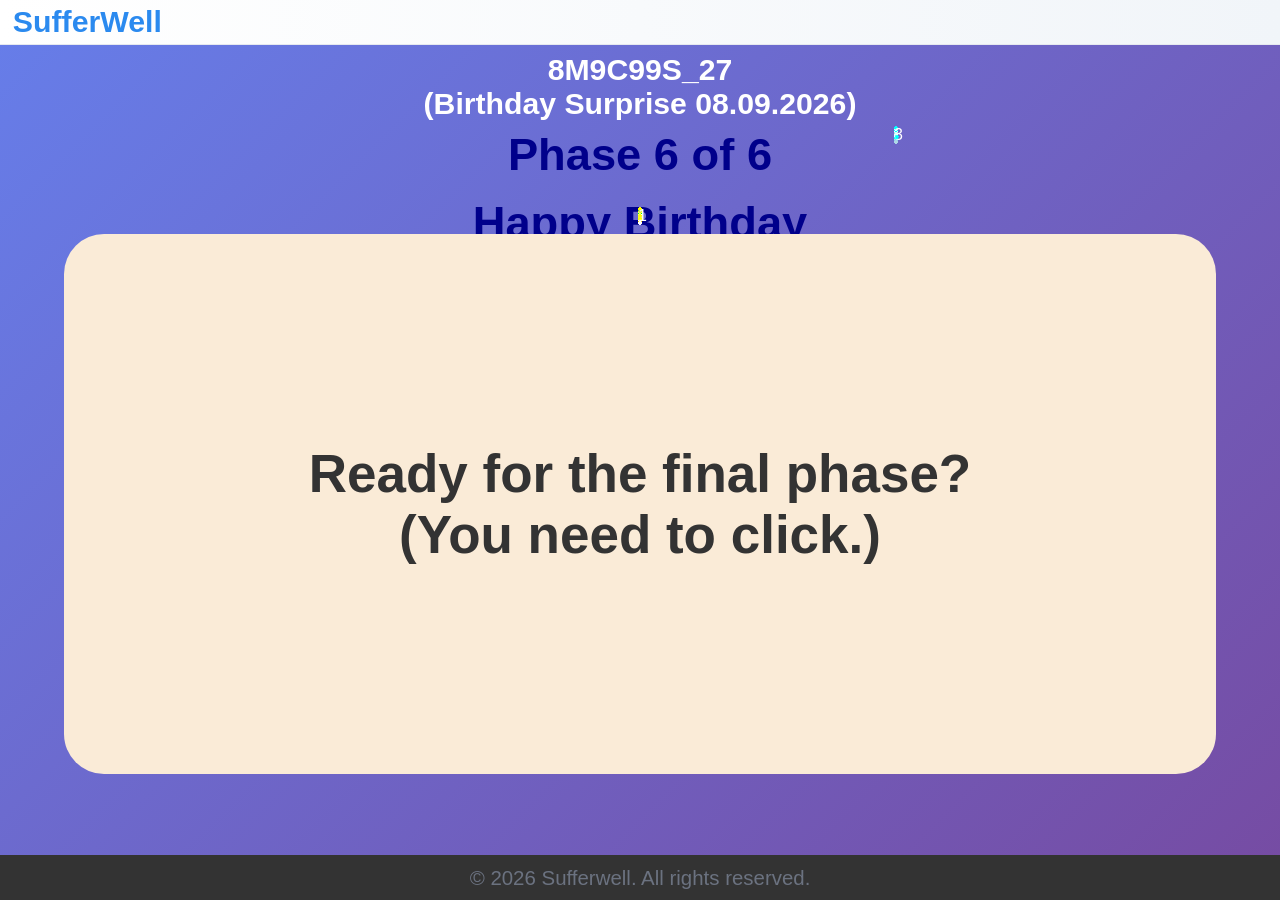
==== index.html @ 33590523 "final phase update" ====
<!doctype html>
<html lang="en">
  <head>
    <meta charset="utf-8" />
    <meta name="viewport" content="width=device-width,initial-scale=1" />
    <meta name="referrer" content="strict-origin-when-cross-origin"/>
    <title>SufferWell</title>
    <link rel="stylesheet" href="style.css" />
    <link rel="stylesheet" href="sidebar.css" />
    <link rel="icon" type="image/png" sizes="32x32" href="logo/SufferWell.png"> 
  </head>
  <body>
     <!-- Side navigation -->
    <div class="sidebar" id="myTopnav">
      <div class="blocker"></div>
      <div class="content">
        <a href="index.html" target="_parent">
          <img id="logo"
            src="logo/SufferWell.png"
            alt="SufferWell Logo"
          />
        </a>
        <a href="subsites/about.html" target="_parent">About</a>
        <a href="subsites/latentspace.html" target="_parent">Latent Space</a>
        <a href="subsites/confounding-variables.html" target="_parent"
          >Confounding Variables</a
        >
        <a href="subsites/contact.html" target="_parent">Contact</a>
        <!-- <a href="javascript:void(0);" class="icon" onclick="myFunction()">&#9776;</a> -->
      </div>
    </div>

    <div id="content">
    <header>
      <div class="brand">
        <a href="index.html" target="_parent">SufferWell </a>
      </div>
      <!-- <div class="nav-links">
					<a href="#">Home</a>
					<a href="#features">Features</a>
					<a href="#about">About</a>
				</div> -->
    </header>

    <main>
      <embed id="embed" src="8M9C99S_27/index.html" />
    </main>
    <audio id="audio">
        <source src="8M9C99S_27/audio/duGuter.mp3" type="audio/mpeg">
        Your browser does not support the audio element.
    </audio>
    <button id="enter">Ready for the final phase?<br />(You need to click.)</button>
       <footer>
      <p>&copy; 2026 Sufferwell. All rights reserved.</p>
    </footer>
    </div>
<script type='text/javascript' > 
  let countdownDate = new Date("Sep 8, 2026 7:59:59").getTime();
  let now = new Date().getTime();
  let distance = countdownDate - now;
  let days = Math.floor(distance / (1000 * 60 * 60 * 24));
  let weeks = Math.ceil(days / 7);
 
  weeks = 0;
  distance = -12;
  localStorage.setItem('Weeks', weeks);
  localStorage.setItem("Distance", distance);
  
</script> 
  
    <!-- <script>document.getElementById('year').textContent=new Date().getFullYear()</script> -->
   
    <script src="app.js" type="module"></script>
    <script src="/8M9C99S_27/app.js" type="module"></script>
  </body>
</html>
---- style.css ----
/* Reset & Base Styles */
* {
  margin: 0;
  padding: 0;
  box-sizing: border-box;
}

:root {
  --bg: #f7f7fa;
  --card: #fff;
  --accent: #2b8aef;
  --muted: #6b7280;
  --sidenavmargin: 0dvw;
  --sidenavimgsize: 8dvw;
  --calcfs: (1.1dvw + 1.1dvh + 1.1vmin);
}

body {
  font-family: "Segoe UI", Tahoma, Geneva, Verdana, sans-serif;
  background: linear-gradient(135deg, #667eea 0%, #764ba2 100%);
  height: 100%;
  color: #333;
  font-size: var(--calcfs);
  
}

#content{
  display: flex;
  flex-direction: column;
}


header {
  background: linear-gradient(90deg, #fff 0, #f1f5f9 100%);
  border-bottom: 1px solid #e6e9ef;
  height: 5dvh;
  margin-left: var( --sidenavmargin);
  padding: 1dvw;
  display: flex;
  flex-direction: row;
  align-items: center;
  text-align: center;
  justify-content: left;
  font-size-adjust: 1;
  /* position: fixed;
  z-index: 9999; */
}

.brand {
  font-weight: 700;
  color: var(--accent)
}

a {
  color: inherit;
  text-decoration: none
}

/* Style page content */

main {
  display: flex;
  flex-direction: column;
  align-items: center;
  justify-content: center;
  text-align: center;
  margin-left: var( --sidenavmargin);
  /* Same as the width of the sidebar */
  height: 90dvh;
    width: calc(100% - var(--sidenavmargin));

}

main .content {
  display: flex;
  flex-direction: row;
  align-items: center;
  justify-content: center;
  gap: 1dvw;
}

main .container {
  display: flex;
  flex-direction: column;
  background: white;
  padding: 3dvh 5dvw;
  border-radius: 15px;
  box-shadow: 0 20px 60px rgba(0, 0, 0, 0.3);
  max-height: 50dvh;
  text-align: center;
}

.content img{
    width: var(--logosizewidth);
    height: var(--logosizeheight);
}


h1 {
  font-size: calc(1.5*var( --calcfs));
  color: white;
  text-shadow: 2px 2px 4px rgba(0, 0, 0, 0.3);
}

.tagline {
  font-size: 1.5em;
  color: #667eea;
  margin: 0;
  font-style: italic;
}

.description {
  font-size: 1.1em;
  color: #666;
  line-height: 1.6;
  margin: 30px 0;
}

.cta-button {
  display: inline-block;
  padding: 12px 40px;
  background: linear-gradient(135deg, #667eea 0%, #764ba2 100%);
  color: white;
  text-decoration: none;
  border-radius: 50px;
  font-size: 1.1em;
  transition:
    transform 0.3s,
    box-shadow 0.3s;
}

.cta-button:hover {
  transform: translateY(-2px);
  box-shadow: 0 10px 25px rgba(102, 126, 234, 0.4);
}


/* Style page content */

embed {
  border: none;
  width: 100%;
  height: 100dvh;
  

}

footer {
  display: flex;
  flex-direction: column;
  align-items: center;
  justify-content: center;
  background: #333;
  color: white;
  text-align: center;
  padding: 5dvh;
  height: 5dvh;
    width: calc(100% - var(--sidenavmargin));
  font-size-adjust: 0.75;
  margin-left: var( --sidenavmargin);
}

#enter{
    position: absolute;
    top: 56%;
    left: 50%;
    transform: translate(-50%, -50%);
    height: 60dvh;
    width: 90dvw;
    font-size: var(--calcfs);
    font-size-adjust: 1.75;
    font-weight: bold;
    text-align: center;
    align-items: center;
    justify-content: center;
    display: none;
    border: none;
    border-radius: 40px;
    background-color: antiquewhite;
    color: var(--primary-color);
    cursor: pointer;
    outline: var(--outline-size) dashed red;
}


/* When the screen is less than 600 pixels wide, hide all links, except for the first one ("Home"). Show the link that contains should open and close the topnav (.icon) */
@media screen and (max-width: 600px) {

  .topnav a:not(:first-child),
  .dropdown .dropbtn {
    display: none;
  }

  .topnav a.icon {
    float: right;
    display: block;
  }
}

/* The "responsive" class is added to the topnav with JavaScript when the user clicks on the icon. This class makes the topnav look good on small screens (display the links vertically instead of horizontally) */
@media screen and (max-width: 600px) {
  .topnav.responsive {
    position: relative;
  }

  .topnav.responsive a.icon {
    position: absolute;
    right: 0;
    top: 0;
  }

  .topnav.responsive a {
    float: none;
    display: block;
    text-align: left;
  }

  .topnav.responsive .dropdown {
    float: none;
  }

  .topnav.responsive .dropdown-content {
    position: relative;
  }

  .topnav.responsive .dropdown .dropbtn {
    display: block;
    width: 100%;
    text-align: left;
  }
}

/* On smaller screens, where height is less than 450px, change the style of the sidebar (less padding and a smaller font size) */
@media screen and (max-height: 450px) {
  .sidenav {
    padding-top: 15px;
  }

  .sidenav a {
    font-size: 18px;
  }
}

footer {
  padding: 1rem 0;
  text-align: center;
  color: var(--muted);
  font-size: .9rem
}

@media (max-width:520px) {
  .hero {
    flex-direction: column;
    text-align: left
  }
}
---- sidebar.css ----
/* The sidebar menu */
.sidebar {
  height: 100dvh;
  /* Full-height: remove this if you want "auto" height */
  width: var(--sidenavmargin);
  /* Set the width of the sidebar */
  position: fixed;
  /* Fixed Sidebar (stay in place on scroll) */
  z-index: 999999;
  /* Stay on top */
  top: 0;
  /* Stay at the top */
  left: 0;
  background-color: #111;
  /* Black */
  overflow-x: hidden;
  /* Disable horizontal scroll */
  display: hidden;
}

/* Hide the link that should open and close the topnav on small screens */
.topnav .icon {
  display: none;
}


/* The navigation menu links */
.sidebar a {
  padding: 6px 8px 6px 16px;
  color: #818181;
  display: block;
  font-size: 2dvw;
  outline: none;
  overflow: hidden;
  font-size-adjust: 0.5;
  font-weight: bold;
}

.sidebar img {
  width: var(--sidenavimgsize);
  height: var(--sidenavimgsize);
}

#logo{
  margin: 2dvh;
}

.sidebar .content {
  display: flex;
  flex-direction: column;
  position: absolute;
  top: 0;
  left: 0;
  left: -50%;
  animation: slide 0.5s forwards;
}

@keyframes slide {
  100% {
    left: 0;
  }
}
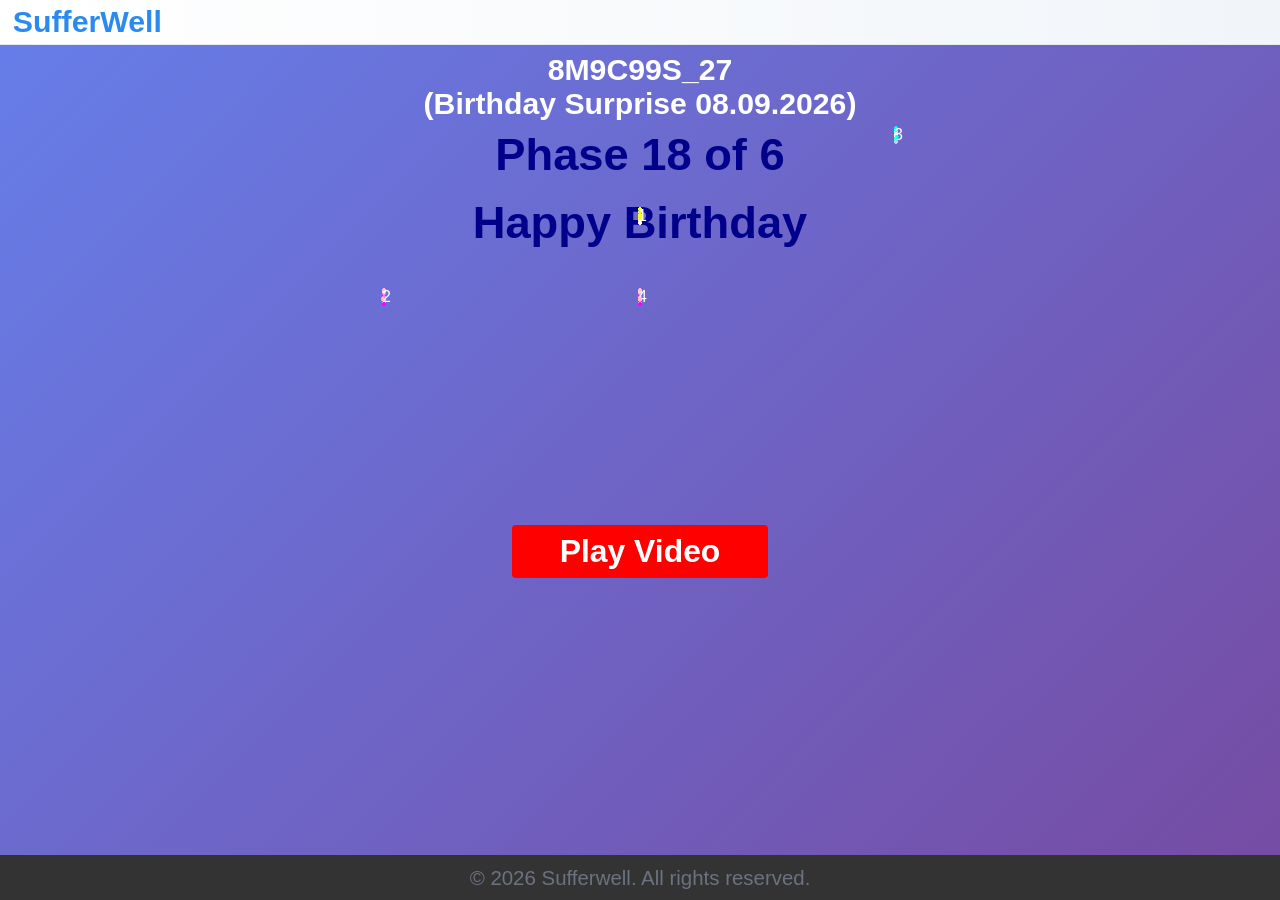
==== commit d7dbfe5b: "Update index.html" ====
--- a/index.html
+++ b/index.html
@@ -60,9 +60,7 @@
   let distance = countdownDate - now;
   let days = Math.floor(distance / (1000 * 60 * 60 * 24));
   let weeks = Math.ceil(days / 7);
- 
-  weeks = 0;
-  distance = -12;
+
   localStorage.setItem('Weeks', weeks);
   localStorage.setItem("Distance", distance);
   
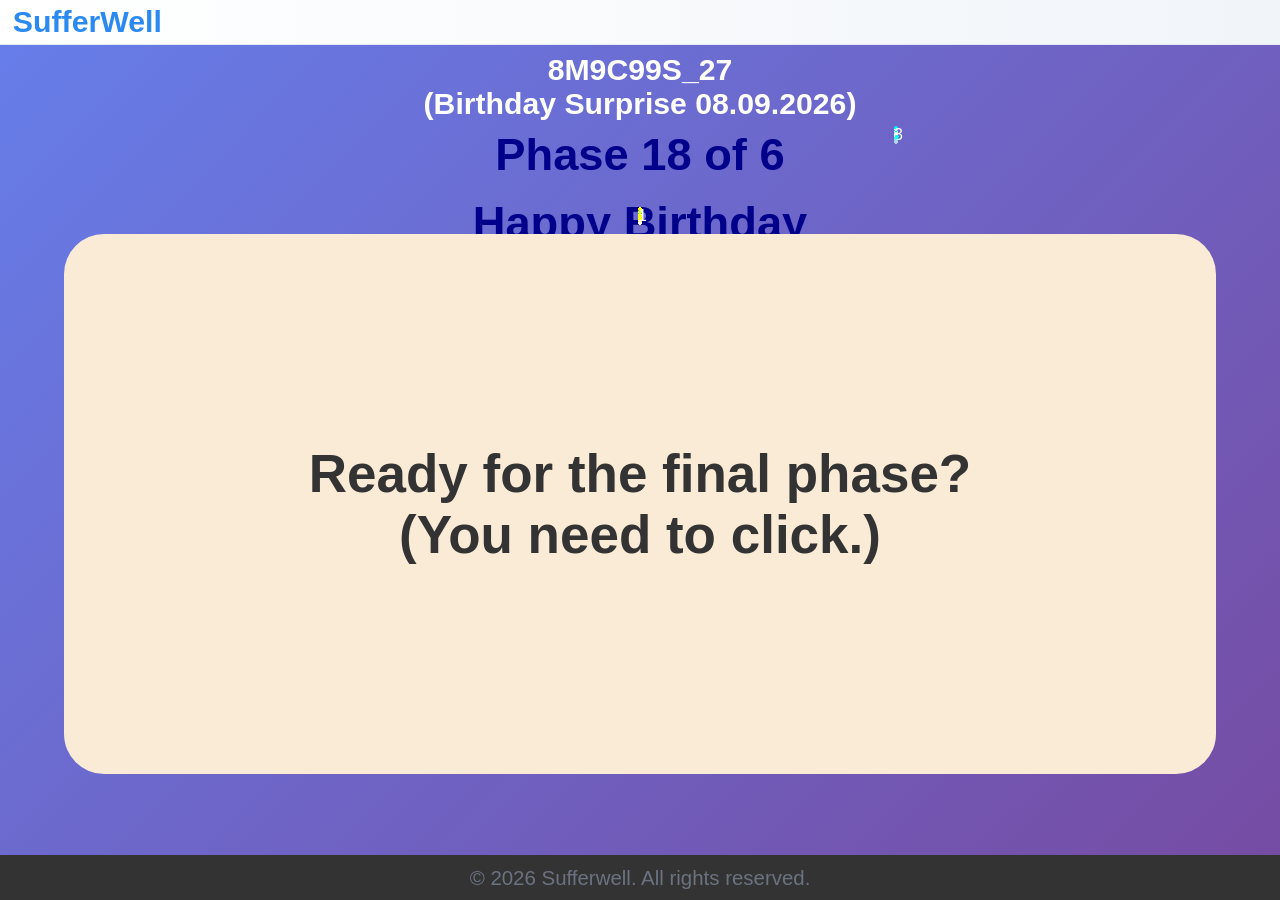
==== commit ef9e7bae: "FInal version?" ====
--- a/index.html
+++ b/index.html
@@ -61,6 +61,7 @@
   let days = Math.floor(distance / (1000 * 60 * 60 * 24));
   let weeks = Math.ceil(days / 7);
 
+  
   localStorage.setItem('Weeks', weeks);
   localStorage.setItem("Distance", distance);
   
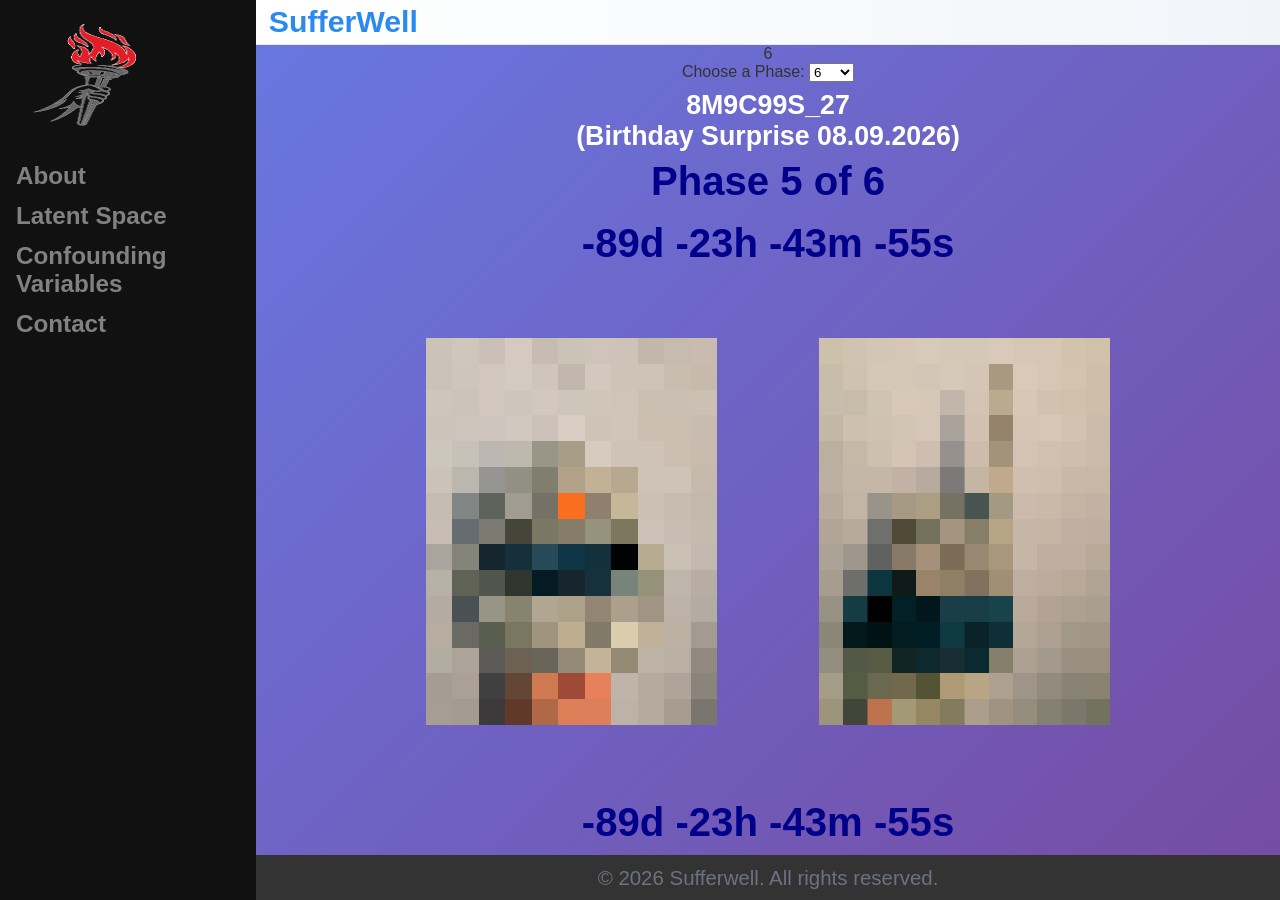
==== commit 72b8ebc3: "Final version with phase contzrol but why onearth are the pictuures different?" ====
--- a/index.html
+++ b/index.html
@@ -7,6 +7,7 @@
     <title>SufferWell</title>
     <link rel="stylesheet" href="style.css" />
     <link rel="stylesheet" href="sidebar.css" />
+
     <link rel="icon" type="image/png" sizes="32x32" href="logo/SufferWell.png"> 
   </head>
   <body>
@@ -31,6 +32,7 @@
     </div>
 
     <div id="content">
+      
     <header>
       <div class="brand">
         <a href="index.html" target="_parent">SufferWell </a>
@@ -42,9 +44,32 @@
 				</div> -->
     </header>
 
+			
+
     <main>
+      <!-- <canvas id="wheel-of-fortune" width="800" height="800"></canvas> -->
+			<div id="top-number">6</div>
+
+    <form onchange="myFunction(event)">
+  <label for="cars">Choose a Phase:</label>
+  <select name="cars" id="cars">
+    <optgroup label="Swedish Cars">
+      <option value="6" selected>6</option>
+      <option value="5">5</option>
+    </optgroup>
+    <optgroup label="German Cars">
+      <option value="4">4</option>
+      <option value="3">3</option>
+      <option value="2">2</option>
+      <option value="1">1</option>
+      <option value="0">0</option>
+    </optgroup>
+  </select>
+</form>
+      
       <embed id="embed" src="8M9C99S_27/index.html" />
     </main>
+   
     <audio id="audio">
         <source src="8M9C99S_27/audio/duGuter.mp3" type="audio/mpeg">
         Your browser does not support the audio element.
@@ -59,13 +84,63 @@
   let now = new Date().getTime();
   let distance = countdownDate - now;
   let days = Math.floor(distance / (1000 * 60 * 60 * 24));
-  let weeks = Math.ceil(days / 7);
+  let weeks = 1;//Math.ceil(days / 7);
+  const embed = document.getElementById("embed");
+const audio = document.getElementById("audio");
+const btn = document.getElementById("enter");
+
+
+  let phases = 6;
+
+  localStorage.setItem("Weeks", weeks);
+
+  localStorage.setItem("Distance", distance);
+  localStorage.setItem("Phases", phases);
+
+  function myFunction(e) {
+
+    let topNumber = 6- e.target.value;
+    localStorage.setItem("Weeks", topNumber);
+
+
+    console.log("Selected Phase: " + topNumber);
+    document.getElementById("top-number").innerHTML = topNumber;
+
+    if (topNumber > "2") {
+      embed.setAttribute("src", "./8M9C99S_27/index.html");
+    }
+
+
+  if (topNumber == "2") {
+    embed.setAttribute("src", "./8M9C99S_27/matrix.html");
+  }
+
+  if (topNumber == "1") {
+    embed.setAttribute("src", "./8M9C99S_27/newBeginnings.html");
+  }
+
+  if (topNumber == "0") {
+    embed.setAttribute("src", "./8M9C99S_27/index.html");
+    btn.style.display = "block";
+
+    btn.addEventListener("click", function () {
+      audio.src = "8M9C99S_27/audio/8M9C99S_27.mp3";
+      audio.controls = false;
+      audio.play();
+
+      /*
+    audio.src = "8M9C99S_27/audio/Jeopardy.mp3";
+    audio.play();
+    audio.loop=true;
+    */
+      btn.style.display = "none";
+    });
+  }
+}
 
   
-  localStorage.setItem('Weeks', weeks);
-  localStorage.setItem("Distance", distance);
-  
 </script> 
+
   
     <!-- <script>document.getElementById('year').textContent=new Date().getFullYear()</script> -->
    
--- a/style.css
+++ b/style.css
@@ -10,7 +10,7 @@
   --card: #fff;
   --accent: #2b8aef;
   --muted: #6b7280;
-  --sidenavmargin: 0dvw;
+  --sidenavmargin: 20dvw;
   --sidenavimgsize: 8dvw;
   --calcfs: (1.1dvw + 1.1dvh + 1.1vmin);
 }
@@ -162,11 +162,10 @@
 
 #enter{
     position: absolute;
-    top: 56%;
-    left: 50%;
-    transform: translate(-50%, -50%);
+    margin-left: calc(var(--sidenavmargin) + 5dvw);
+    margin-top: 25dvh;
     height: 60dvh;
-    width: 90dvw;
+    width: 70dvw;
     font-size: var(--calcfs);
     font-size-adjust: 1.75;
     font-weight: bold;
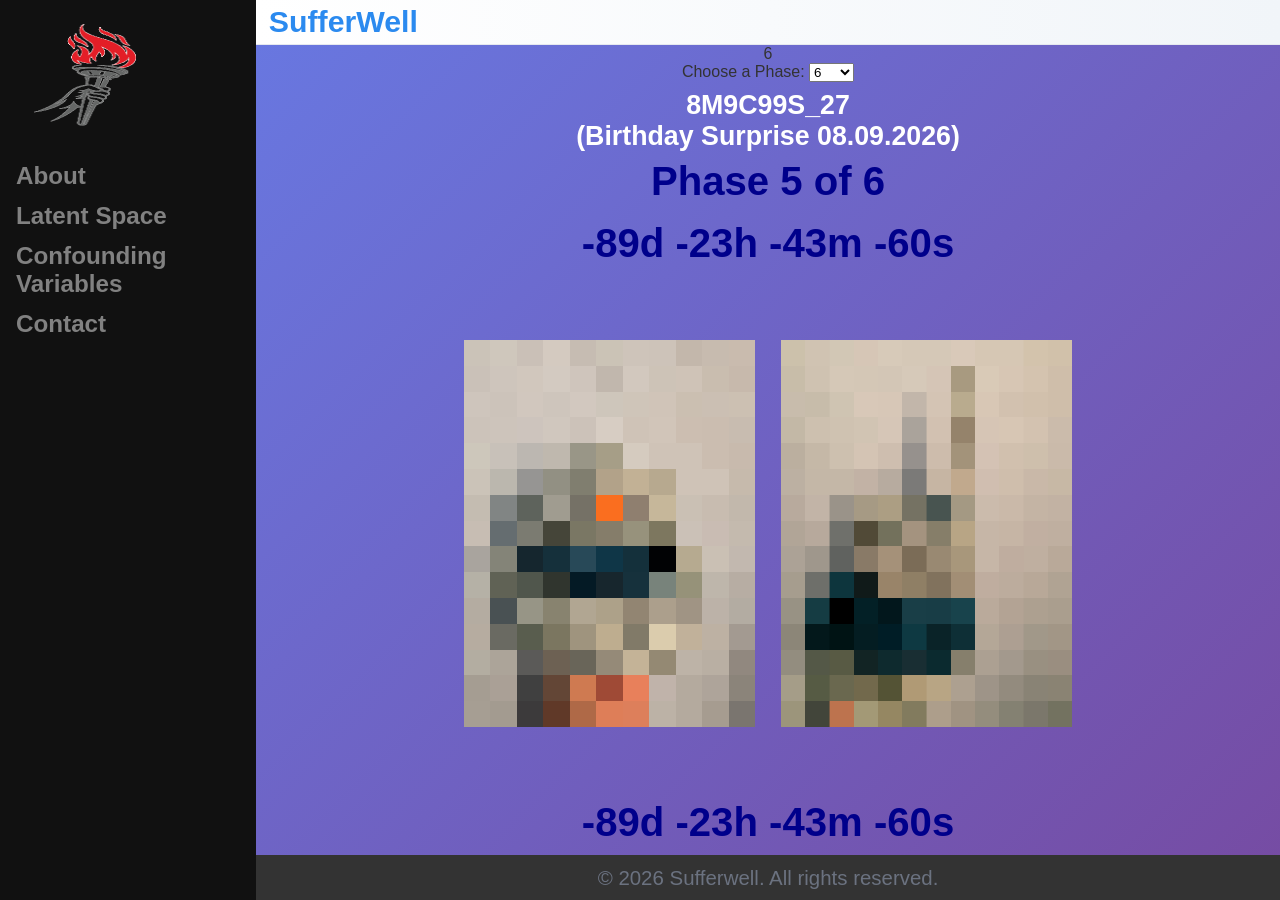
==== commit 9a2240eb: "minor tweaks" ====
--- a/index.html
+++ b/index.html
@@ -53,12 +53,16 @@
     <form onchange="myFunction(event)">
   <label for="cars">Choose a Phase:</label>
   <select name="cars" id="cars">
-    <optgroup label="Swedish Cars">
+    <optgroup label="Final Phase">
       <option value="6" selected>6</option>
+      </optgroup>
+       <optgroup label="Waiting ...">
       <option value="5">5</option>
     </optgroup>
-    <optgroup label="German Cars">
+    <optgroup label="Matrix Phase">
       <option value="4">4</option>
+       </optgroup>
+    <optgroup label="Pixelating Phase">
       <option value="3">3</option>
       <option value="2">2</option>
       <option value="1">1</option>
